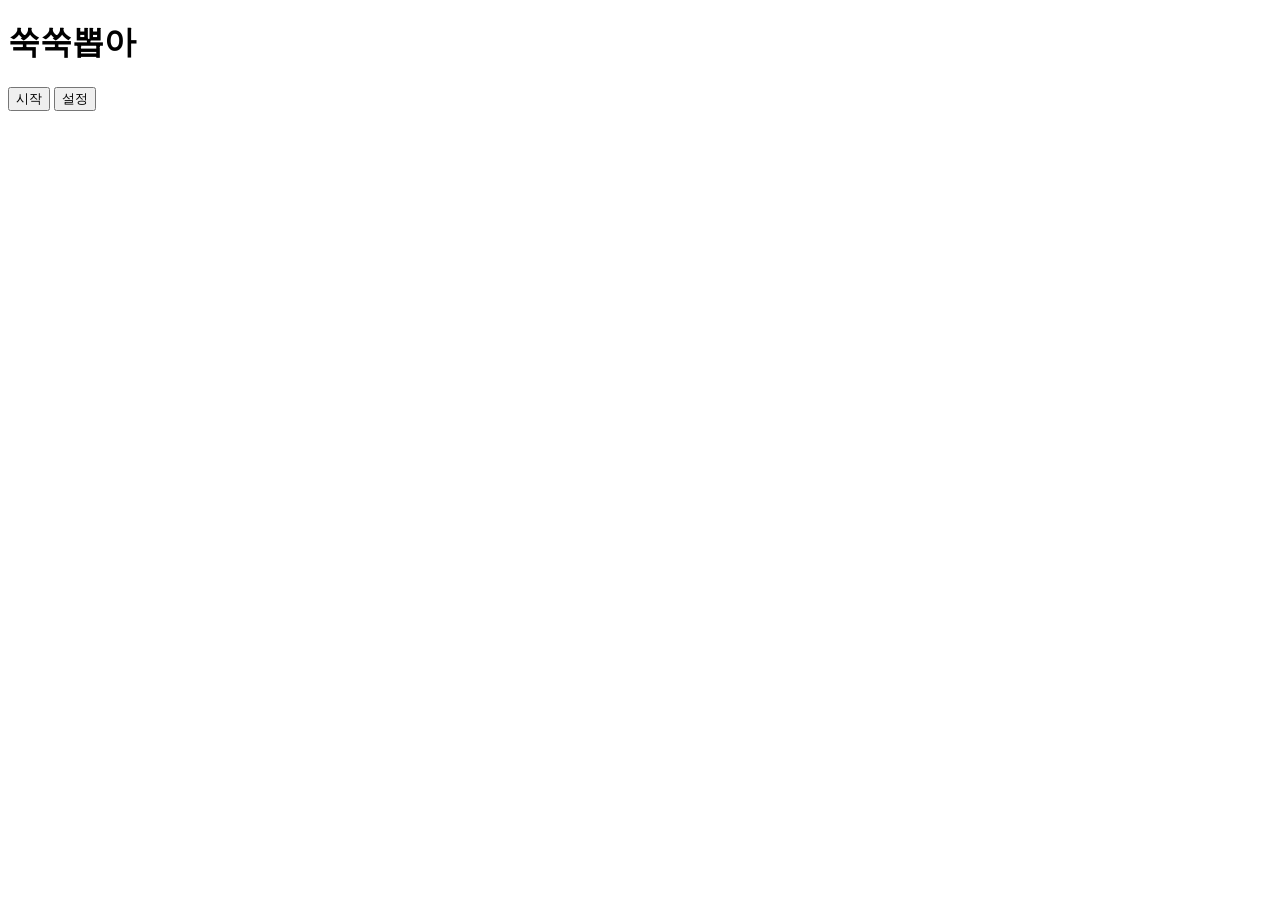
==== index.html @ b3d2cbae "Split app into file-friendly modules" ====
<!DOCTYPE html>
<html lang="en">
<head>
    <meta charset="UTF-8">
    <meta http-equiv="X-UA-Compatible" content="IE=edge">
    <meta name="viewport" content="width=device-width, initial-scale=1.0">
    <link rel="shortcut icon" href="#">
    <link rel="preconnect" href="https://fonts.googleapis.com">
    <link rel="preconnect" href="https://fonts.gstatic.com" crossorigin>
    <link href="https://fonts.googleapis.com/css2?family=Nanum+Gothic:wght@400;700;800&display=swap" rel="stylesheet">
    <title>SUKSUK PPOBA</title>
</head>
<link rel="stylesheet" href="style.css">
<body>
    <div class="container">
        <h1>쑥쑥뽑아</h1>
        <!-- <canvas id="canvas_ball"></canvas> -->
        <div class="ball">25</div>
        <div class="buttons">
            <button id="pick">시작</button>
            <button id="setup">설정</button>
        </div>
        <div class="ball-container"></div>
    </div>

    <div id="settings" class="modal">
        <!-- Modal content -->
        <div class="modal-content">
            <div class="modal-body">
                <span id="close" class="close">&times;</span>
                <div class="form-style">
                    <div class="form-style-heading">설정</div>
                    <form action="" id="setting-form">
                        <label for="field1">
                            <span>이름</span>
                            <input type="text" id="username" class="input-field" name="field1" value="" />
                        </label>
                        <label for="field2">
                            <span>인원</span>
                            <input type="text" id="total" class="input-field" name="field2" value="" />
                        </label>
                        <label for="field5">
                            <span>제외할 번호</span>
                            <textarea name="field5" id="exnumbers" class="textarea-field"></textarea>
                        </label>
                        <label>
                            <input type="button" id="init" value="초기화" />
                            <input type="submit" value="적용" />
                            <input type="button" id="cancel" value="취소" />
                        </label>
                    </form>
                </div>
            </div>
        </div>
    </div>

    <script src="js/constants.js"></script>
    <script src="js/state.js"></script>
    <script src="js/elements.js"></script>
    <script src="js/storage/settingsStorage.js"></script>
    <script src="js/ui/render.js"></script>
    <script src="js/game/initGame.js"></script>
    <script src="js/game/picking.js"></script>
    <script src="js/ui/setupModal.js"></script>
    <script src="js/events/bindEvents.js"></script>
    <script src="js/app.js"></script>
</body>
</html>
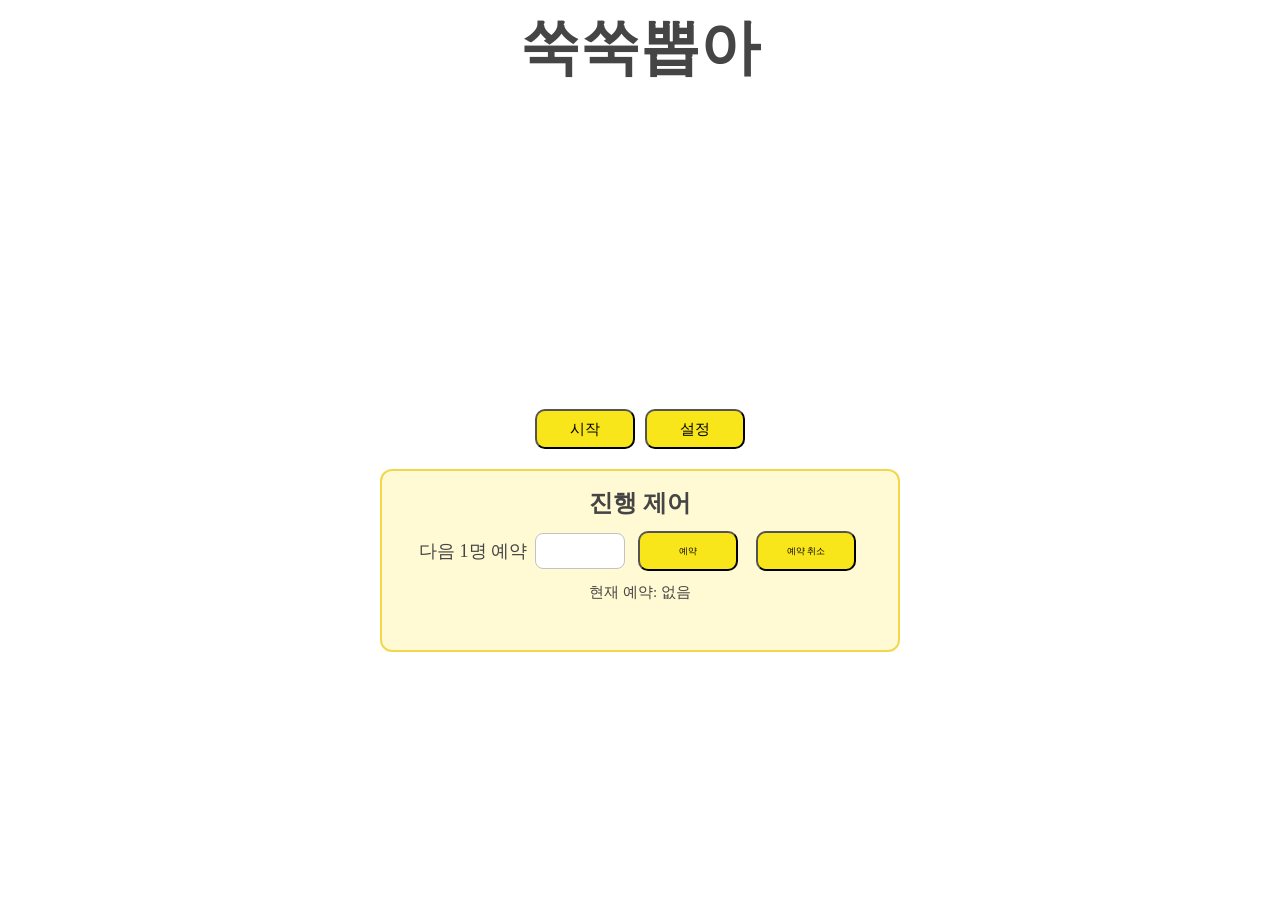
==== commit 5903bcb2: "Refactor app to ES modules and add next reserved ball flow" ====
--- a/index.html
+++ b/index.html
@@ -16,12 +16,23 @@
         <h1>쑥쑥뽑아</h1>
         <!-- <canvas id="canvas_ball"></canvas> -->
         <div class="ball">25</div>
-        <div class="buttons">
-            <button id="pick">시작</button>
-            <button id="setup">설정</button>
-        </div>
-        <div class="ball-container"></div>
-    </div>
+        <div class="buttons">
+            <button id="pick">시작</button>
+            <button id="setup">설정</button>
+        </div>
+        <section class="control-panel" aria-label="진행 제어 패널">
+            <div class="control-panel-title">진행 제어</div>
+            <form id="reservation-form" class="control-panel-form">
+                <label for="next-reserved-ball">다음 1명 예약</label>
+                <input type="text" id="next-reserved-ball" class="control-panel-input" inputmode="numeric" />
+                <button type="submit" id="reserve-ball">예약</button>
+                <button type="button" id="clear-reserved-ball">예약 취소</button>
+            </form>
+            <p id="reserved-ball-status" class="control-panel-status">현재 예약: 없음</p>
+            <p id="reservation-message" class="control-panel-message" aria-live="polite"></p>
+        </section>
+        <div class="ball-container"></div>
+    </div>
 
     <div id="settings" class="modal">
         <!-- Modal content -->
@@ -54,15 +65,6 @@
         </div>
     </div>
 
-    <script src="js/constants.js"></script>
-    <script src="js/state.js"></script>
-    <script src="js/elements.js"></script>
-    <script src="js/storage/settingsStorage.js"></script>
-    <script src="js/ui/render.js"></script>
-    <script src="js/game/initGame.js"></script>
-    <script src="js/game/picking.js"></script>
-    <script src="js/ui/setupModal.js"></script>
-    <script src="js/events/bindEvents.js"></script>
-    <script src="js/app.js"></script>
+    <script type="module" src="js/app.js"></script>
 </body>
 </html>
--- a/style.css
+++ b/style.css
@@ -0,0 +1,322 @@
+.body{
+    font-family: 'Nanum Gothic', sans-serif;
+}
+
+.container{
+    display: flex;
+    flex-direction: column;
+    justify-content: center;
+    align-items: center;
+    flex-wrap: wrap;
+    text-align: center;
+    font-size: 30px;
+    color: #454545;
+}
+
+.container h1{
+    margin-top:0px;
+    margin-bottom: 0px;
+}
+
+.ball{ 
+    color: white;
+    font-size: 6em; 
+    font-weight: 900;
+    width: 300px; height: 300px;
+    border-radius: 50%;
+    display: flex;
+    justify-content: center;
+    align-items: center;
+}
+
+.buttons {
+    display: flex;
+    justify-content: center;
+    align-items: center;
+    flex-wrap: wrap;
+    text-align: center;
+    margin: 20px 0;
+    font-size: 30px;
+    color: #454545;
+}
+
+.control-panel {
+    width: min(520px, calc(100% - 32px));
+    margin: 0 0 20px;
+    padding: 16px;
+    border: 2px solid #f2d74d;
+    border-radius: 12px;
+    background-color: #fff9d4;
+    box-sizing: border-box;
+}
+
+.control-panel-title {
+    font-size: 0.8em;
+    font-weight: 700;
+    margin-bottom: 12px;
+}
+
+.control-panel-form {
+    display: flex;
+    justify-content: center;
+    align-items: center;
+    gap: 8px;
+    flex-wrap: wrap;
+    font-size: 0.6em;
+}
+
+.control-panel-input {
+    width: 90px;
+    height: 36px;
+    border: 1px solid #c2c2c2;
+    border-radius: 8px;
+    padding: 0 8px;
+    font-size: 0.9em;
+    box-sizing: border-box;
+}
+
+.control-panel-status,
+.control-panel-message {
+    margin: 12px 0 0;
+    font-size: 0.5em;
+}
+
+.control-panel-message {
+    min-height: 1.3em;
+}
+
+button{
+    font-size: 0.5em;
+    margin: 0 5px;
+    width: 100px; height: 40px;
+    border-radius: 10px;
+    color: black;
+    background-color: #f8e61b;
+    cursor: pointer;
+}
+
+button:hover{
+    font-size: 0.6em;
+    width: 105px; height: 42px; 
+}
+
+.ball-container .row{
+    display: flex;
+    flex-wrap: wrap;
+}
+
+.ball-container .picked-ball{ 
+    color: white;
+    font-size: 1em; 
+    font-weight: 150;
+    width: 50px; height: 50px;
+    border-radius: 50%;
+    display: flex;
+    justify-content: center;
+    align-items: center;
+    margin: 5px;
+    padding: 5px;
+    cursor: pointer;
+}
+
+
+
+/* The Modal (background) */
+.modal {
+    display: none; /* Hidden by default */
+    position: fixed; /* Stay in place */
+    z-index: 1; /* Sit on top */
+    left: 0;
+    top: 0;
+    width: 100%; /* Full width */
+    height: 100%; /* Full height */
+    overflow: auto; /* Enable scroll if needed */
+    background-color: rgb(0,0,0); /* Fallback color */
+    background-color: rgba(0,0,0,0.4); /* Black w/ opacity */
+}
+
+/* Modal Header */
+.modal-header {
+    padding: 2px 16px;
+    background-color: #5cb85c;
+    color: white;
+}
+
+/* Modal Body */
+.modal-body {padding: 2px 16px;}
+
+/* 
+@media(max-width: 600px) {
+    .modal-body {
+        background-color: red;
+    }
+}
+
+@media(max-width: 300px) {
+    .modal-body {
+        background-color: green;
+    }
+}
+*/
+
+/* Modal Footer */
+.modal-footer {
+    padding: 2px 16px;
+    background-color: #5cb85c;
+    color: white;
+}
+
+/* Modal Content */
+.modal-content {
+    position: relative;
+    background-color: #fefefe;
+    margin: auto;
+    padding: 0;
+    border: 1px solid #888;
+    width: 50%;
+    box-shadow: 0 4px 8px 0 rgba(0,0,0,0.2),0 6px 20px 0 rgba(0,0,0,0.19);
+    animation-name: animatetop;
+    animation-duration: 0.4s
+}
+
+@media(max-width: 600px) {
+    .modal-content {
+        width: 80%;
+    }
+}
+
+@media(max-width: 300px) {
+    .modal-content {
+        width: 90%;
+    }
+}
+
+.form-style{
+	max-width: 500px;
+	padding: 20px 12px 10px 20px;
+	font: 13px Arial, Helvetica, sans-serif;
+}
+.form-style-heading{
+	font-weight: bold;
+	font-style: italic;
+	border-bottom: 2px solid #ddd;
+	margin-bottom: 20px;
+	font-size: 15px;
+	padding-bottom: 3px;
+}
+.form-style label{
+	display: block;
+	margin: 0px 0px 15px 0px;
+}
+.form-style label > span{
+	width: 100px;
+	font-weight: bold;
+	float: left;
+	padding-top: 8px;
+	padding-right: 5px;
+}
+.form-style span.required{
+	color:red;
+}
+.form-style .tel-number-field{
+	width: 40px;
+	text-align: center;
+}
+.form-style input.input-field, .form-style .select-field{
+	width: 48%;	
+}
+
+@media(max-width: 600px) {
+    .form-style input.input-field, .form-style .select-field{
+        width: 40%;	
+    }
+
+    .control-panel {
+        width: calc(100% - 24px);
+    }
+}
+
+.form-style input.input-field, 
+.form-style .tel-number-field, 
+.form-style .textarea-field, 
+.form-style .select-field{
+	box-sizing: border-box;
+	-webkit-box-sizing: border-box;
+	-moz-box-sizing: border-box;
+	border: 1px solid #C2C2C2;
+	box-shadow: 1px 1px 4px #EBEBEB;
+	-moz-box-shadow: 1px 1px 4px #EBEBEB;
+	-webkit-box-shadow: 1px 1px 4px #EBEBEB;
+	border-radius: 3px;
+	-webkit-border-radius: 3px;
+	-moz-border-radius: 3px;
+	padding: 7px;
+	outline: none;
+}
+.form-style .input-field:focus, 
+.form-style .tel-number-field:focus, 
+.form-style .textarea-field:focus,  
+.form-style .select-field:focus{
+	border: 1px solid #0C0;
+}
+.form-style .textarea-field{
+	height:100px;
+	width: 55%;
+}
+
+@media(max-width: 600px) {
+    .form-style .textarea-field{
+        height:80px;
+        width: 50%;
+    }
+}
+
+.form-style label:last-child{
+    text-align: center;
+}
+.form-style input[type=submit],
+.form-style input[type=button]{
+    margin: 0 5px;
+    width: 100px; height: 40px;
+    border-radius: 10px;
+    color: black;
+    background-color: #f8e61b;
+    cursor: pointer;
+}
+
+@media(max-width: 600px) {
+    .form-style input[type=submit],
+    .form-style input[type=button]{
+        margin: 0;
+        width: 70px
+    }
+}
+
+@media(max-width: 300px) {
+    .form-style input[type=submit],
+    .form-style input[type=button]{
+        width: 65px
+    }
+}
+
+/* The Close Button */
+.close {
+    color: #aaa;
+    float: right;
+    font-size: 28px;
+    font-weight: bold;
+}
+
+.close:hover,
+.close:focus {
+    color: black;
+    text-decoration: none;
+    cursor: pointer;
+}
+
+/* Add Animation */
+@keyframes animatetop {
+from {top: -300px; opacity: 0}
+to {top: 0; opacity: 1}
+}
+
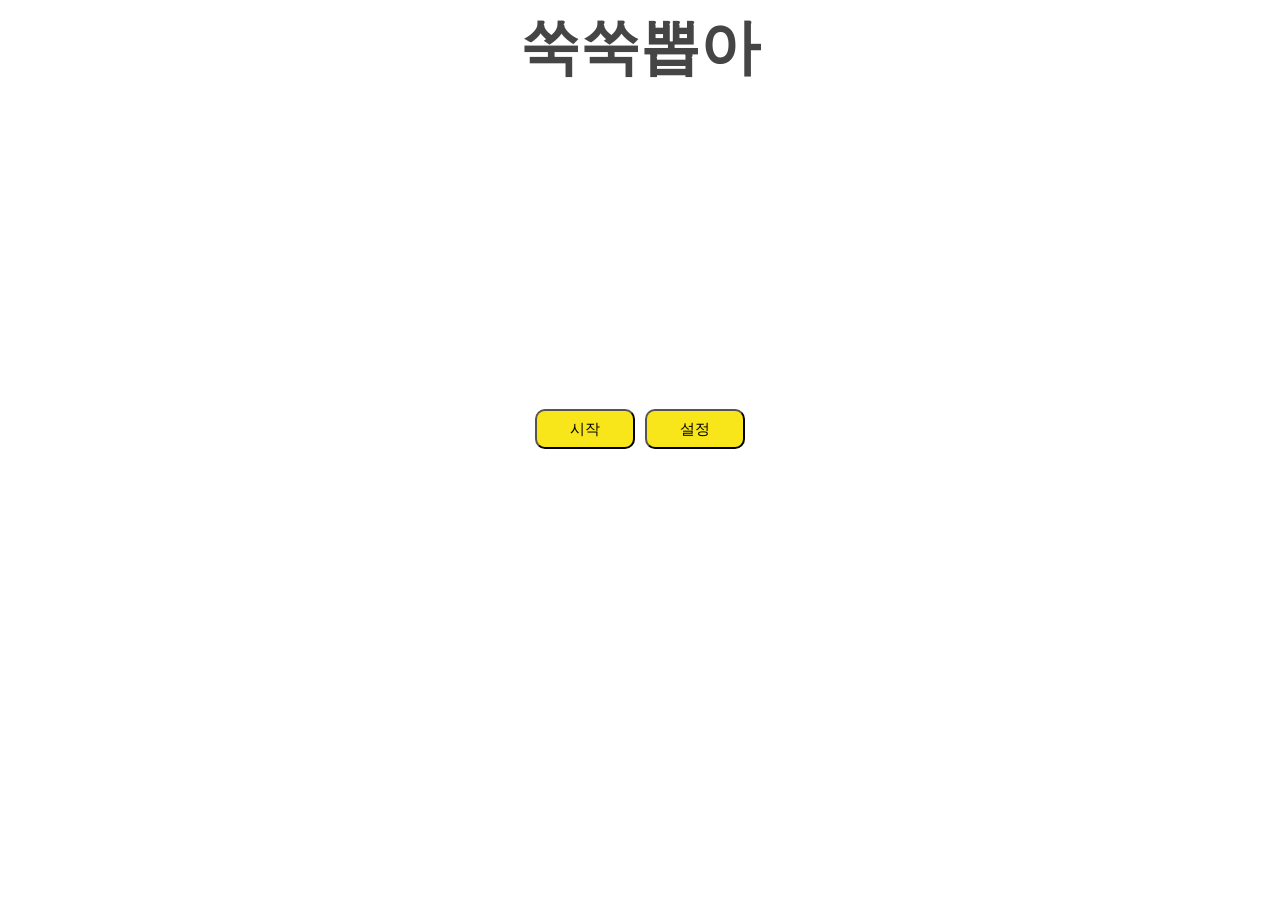
==== commit ee29dbb4: "Split reservation controls into control page" ====
--- a/index.html
+++ b/index.html
@@ -12,7 +12,7 @@
 </head>
 <link rel="stylesheet" href="style.css">
 <body>
-    <div class="container">
+    <div class="container">
         <h1>쑥쑥뽑아</h1>
         <!-- <canvas id="canvas_ball"></canvas> -->
         <div class="ball">25</div>
@@ -20,17 +20,6 @@
             <button id="pick">시작</button>
             <button id="setup">설정</button>
         </div>
-        <section class="control-panel" aria-label="진행 제어 패널">
-            <div class="control-panel-title">진행 제어</div>
-            <form id="reservation-form" class="control-panel-form">
-                <label for="next-reserved-ball">다음 1명 예약</label>
-                <input type="text" id="next-reserved-ball" class="control-panel-input" inputmode="numeric" />
-                <button type="submit" id="reserve-ball">예약</button>
-                <button type="button" id="clear-reserved-ball">예약 취소</button>
-            </form>
-            <p id="reserved-ball-status" class="control-panel-status">현재 예약: 없음</p>
-            <p id="reservation-message" class="control-panel-message" aria-live="polite"></p>
-        </section>
         <div class="ball-container"></div>
     </div>
 
